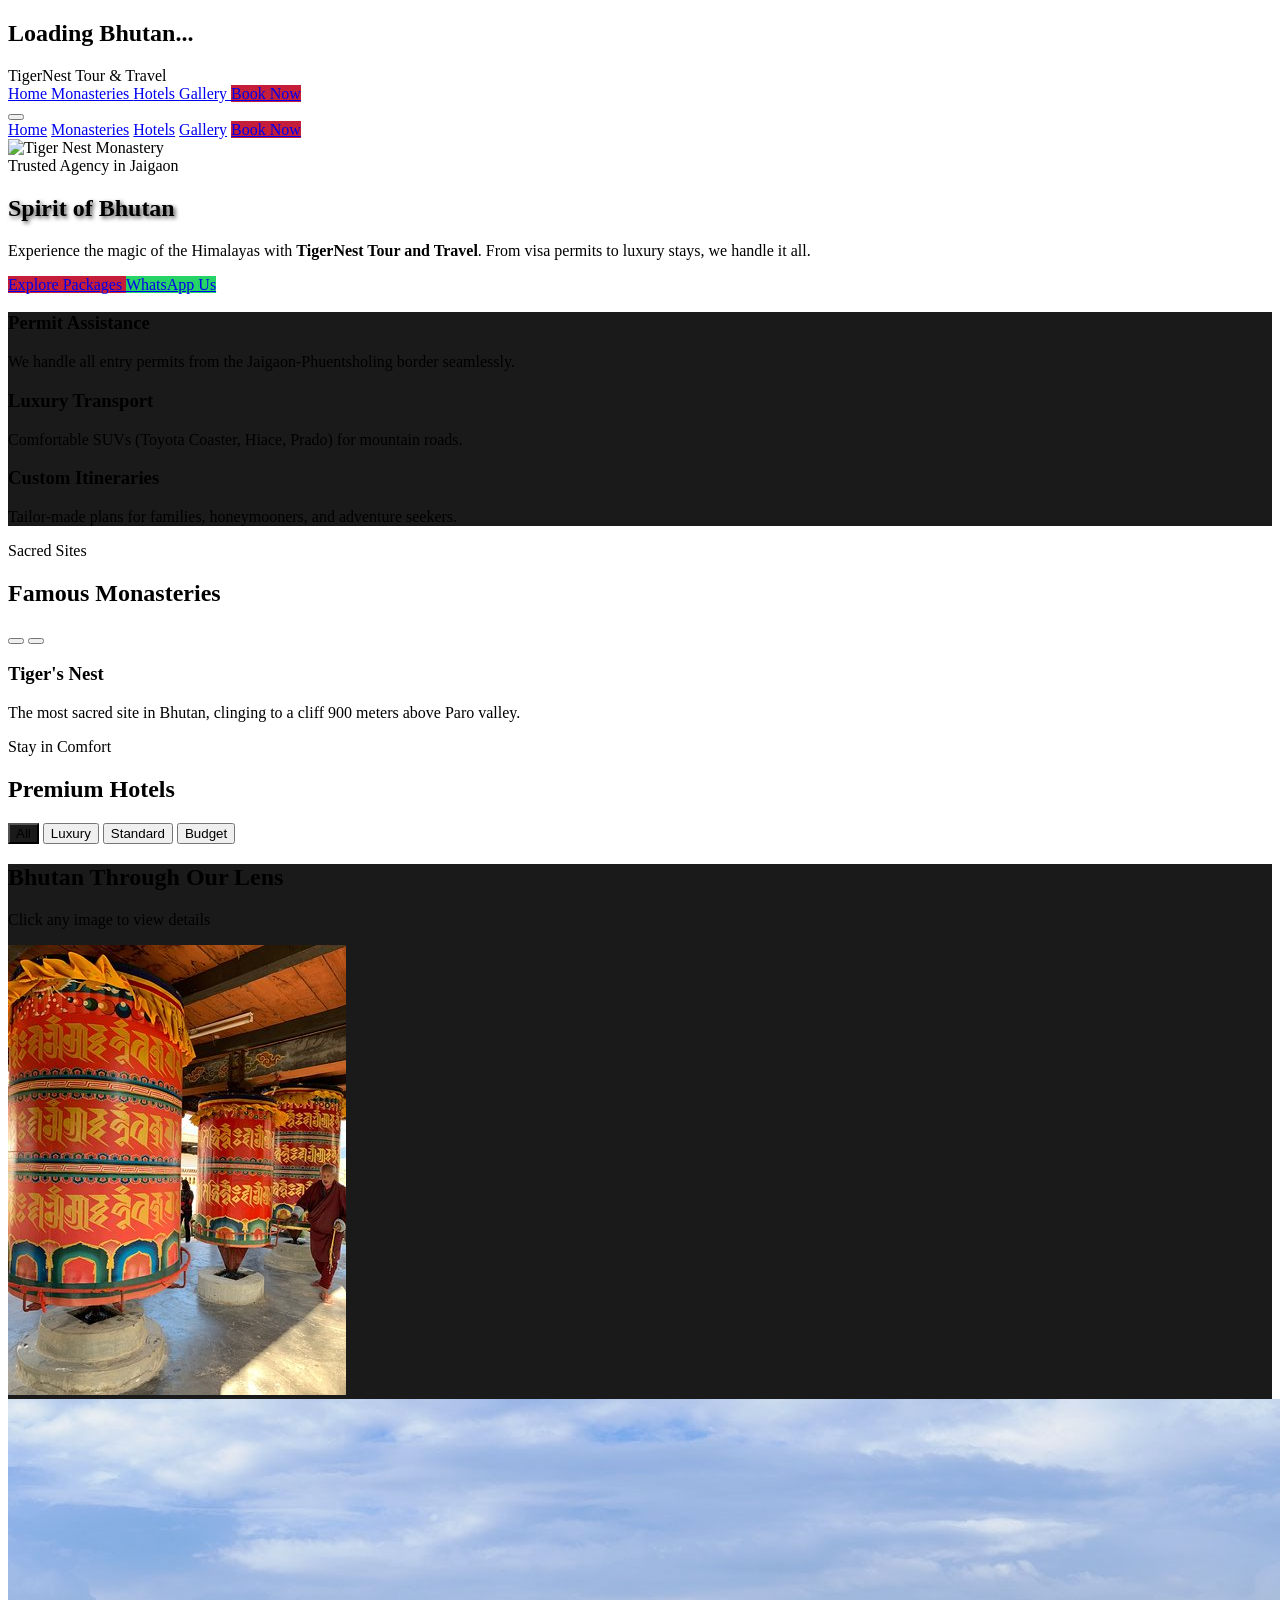
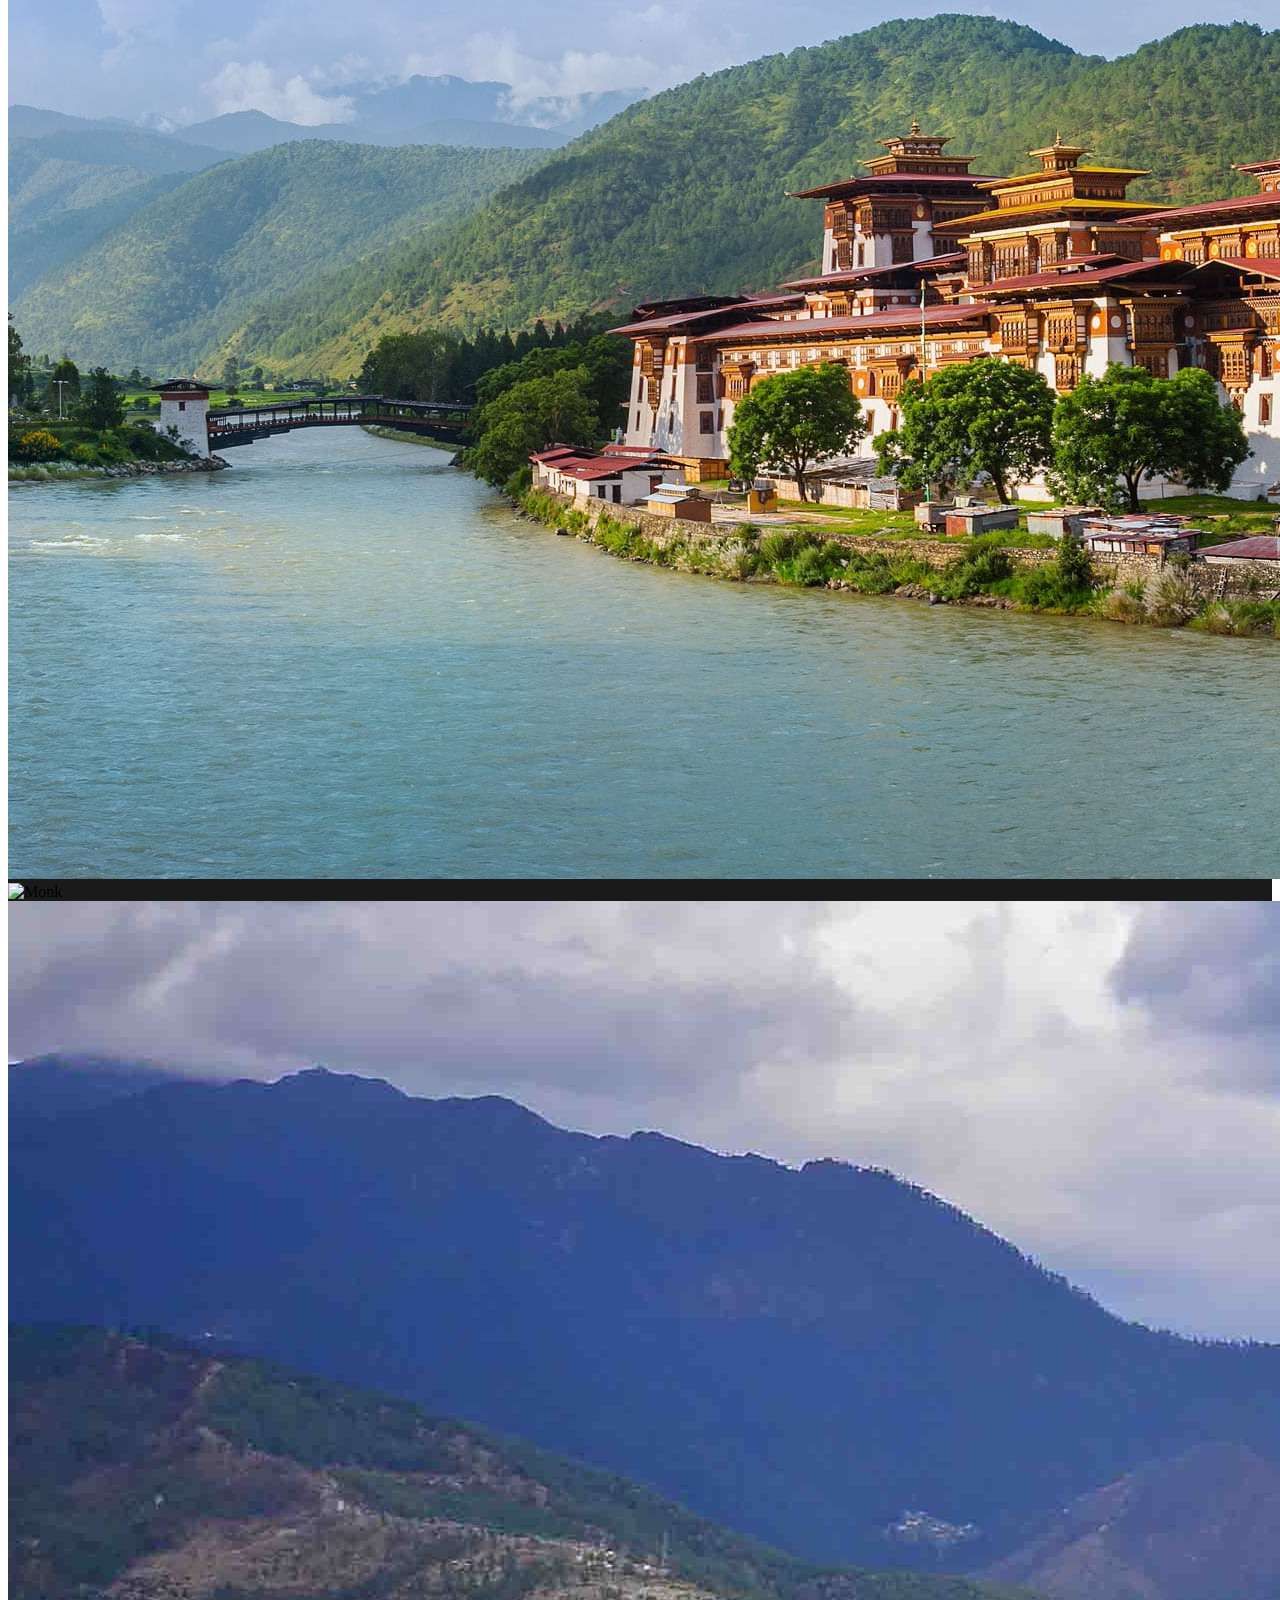
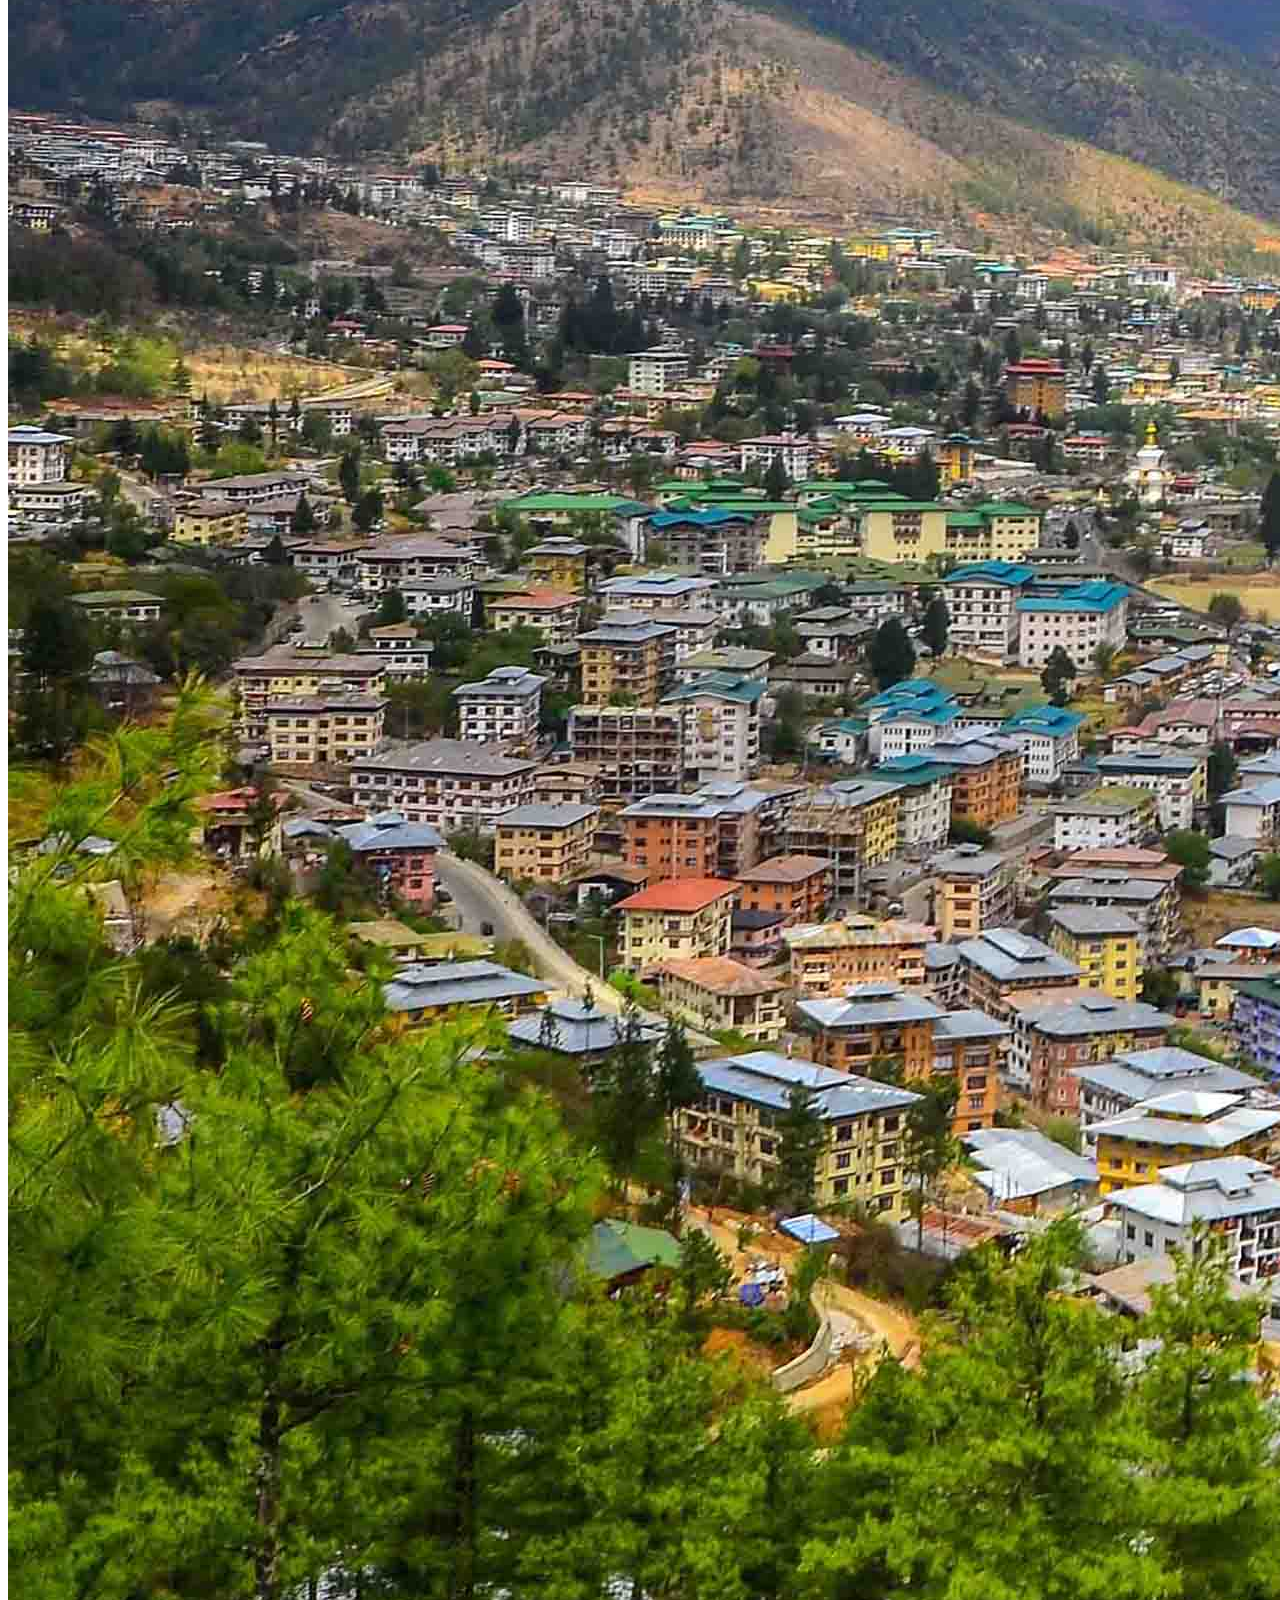
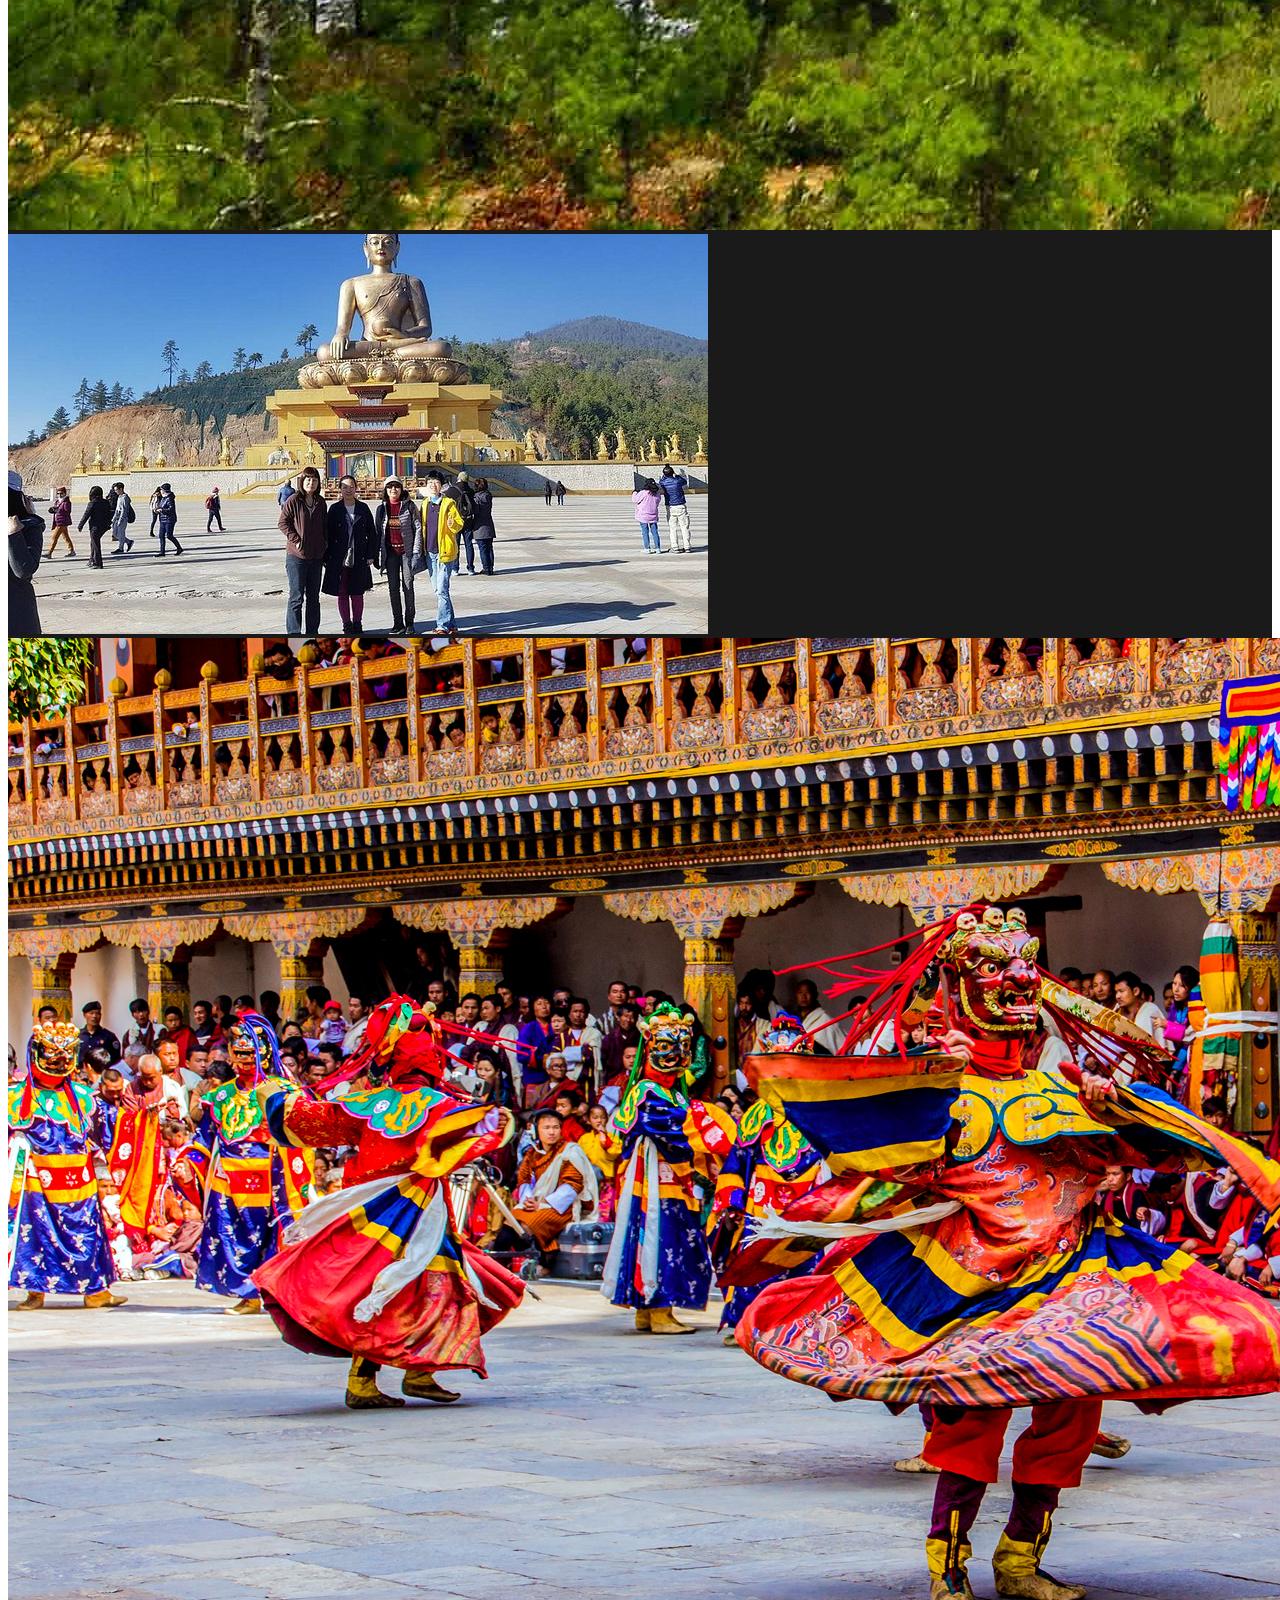
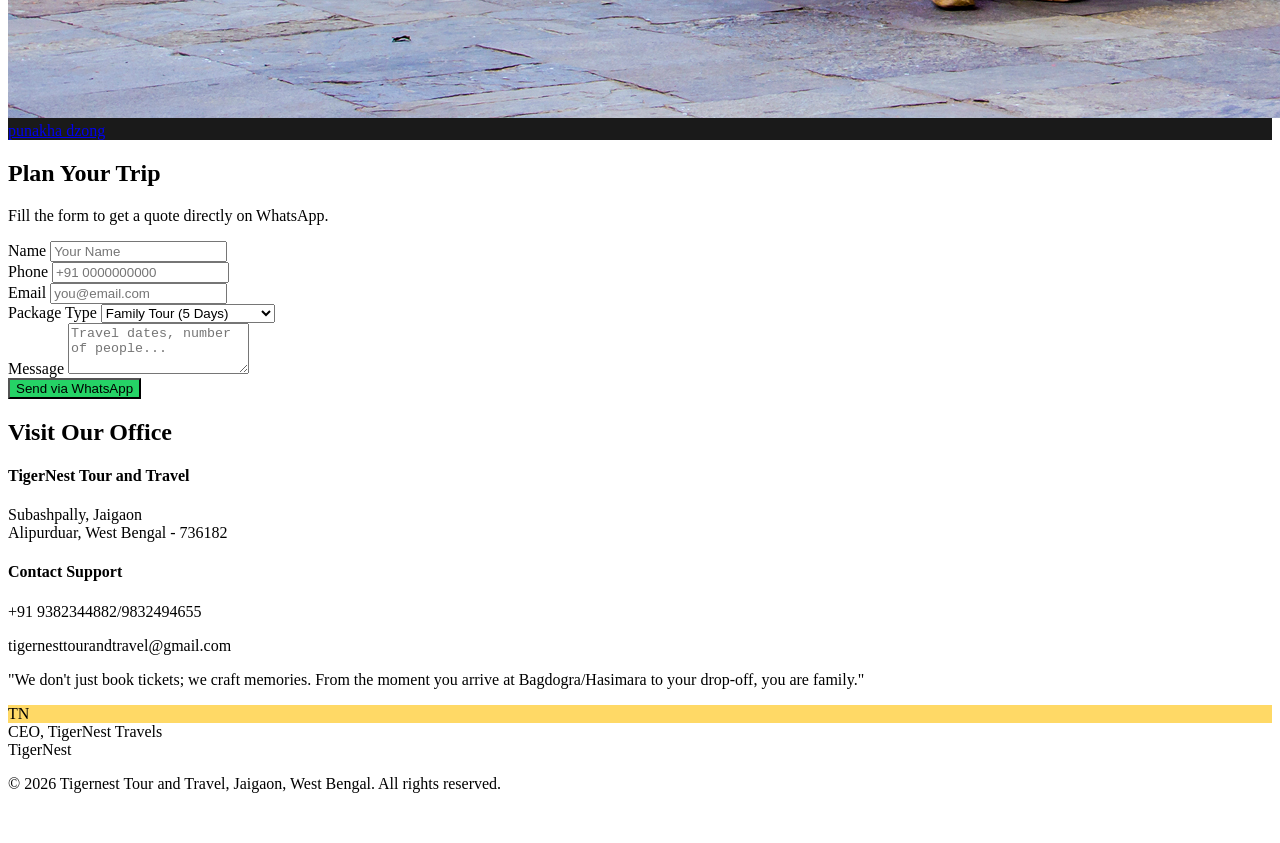
==== index.html @ ffed6dca "Add files via upload" ====
<!DOCTYPE html>
<html lang="en" class="scroll-smooth">
<head>
    <meta charset="UTF-8">
    <meta name="viewport" content="width=device-width, initial-scale=1.0">
    <title>TigerNest Tour and Travel | Bhutan Experts in Jaigaon</title>
    <meta name="description" content="Premier travel agency in Jaigaon offering exclusive Bhutan tour packages, hotel bookings, and monastery tours.">
    <link rel="stylesheet" href="style.css">
    
    <script src="https://cdn.tailwindcss.com"></script>
    <!-- Lucide Icons -->
    <script src="https://unpkg.com/lucide@latest"></script>
    
    <!-- Google Fonts -->
    <link href="https://fonts.googleapis.com/css2?family=Playfair+Display:wght@400;700&family=Lato:wght@300;400;700;900&display=swap" rel="stylesheet">
</head>
<body class="font-sans text-gray-800 bg-gray-50 overflow-x-hidden">
   
    <!-- Page Loader -->
    <div id="page-loader" class="fixed inset-0 z-[100] bg-white flex flex-col items-center justify-center transition-opacity duration-500">
        <div class="loader ease-linear rounded-full border-4 border-t-4 border-gray-200 h-16 w-16 mb-4"></div>
        <h2 class="text-xl font-serif text-bhutan-dark">Loading Bhutan...</h2>
    </div>

    <!-- Navigation -->
    <nav id="navbar" class="fixed w-full z-50 transition-all duration-300 bg-transparent text-white">
        <div class="max-w-7xl mx-auto px-4 sm:px-6 lg:px-8">
            <div class="flex justify-between items-center h-24">
                <!-- Logo -->
                <div class="flex items-center gap-3 group cursor-pointer" onclick="window.scrollTo(0,0)">
                    <div class="bg-white/10 p-2 rounded-lg backdrop-blur-sm group-hover:bg-bhutan-red transition duration-300">
                        <i data-lucide="mountain" class="w-8 h-8 text-bhutan-yellow"></i>
                    </div>
                    <div class="flex flex-col">
                        <span class="font-serif text-2xl font-bold tracking-wider leading-none">TigerNest</span>
                        <span class="text-[10px] uppercase tracking-[0.2em] text-bhutan-yellow font-bold">Tour & Travel</span>
                    </div>
                </div>

                <!-- Desktop Menu -->
                <div class="hidden lg:flex items-center space-x-8">
                    <a href="#home" class="nav-link hover:text-bhutan-yellow transition duration-300 relative group py-2">
                        Home
                        <span class="absolute bottom-0 left-0 w-0 h-0.5 bg-bhutan-yellow transition-all duration-300 group-hover:w-full"></span>
                    </a>
                    <a href="#destinations" class="nav-link hover:text-bhutan-yellow transition duration-300 relative group py-2">
                        Monasteries
                        <span class="absolute bottom-0 left-0 w-0 h-0.5 bg-bhutan-yellow transition-all duration-300 group-hover:w-full"></span>
                    </a>
                    <a href="#hotels" class="nav-link hover:text-bhutan-yellow transition duration-300 relative group py-2">
                        Hotels
                        <span class="absolute bottom-0 left-0 w-0 h-0.5 bg-bhutan-yellow transition-all duration-300 group-hover:w-full"></span>
                    </a>
                    <a href="#gallery" class="nav-link hover:text-bhutan-yellow transition duration-300 relative group py-2">
                        Gallery
                        <span class="absolute bottom-0 left-0 w-0 h-0.5 bg-bhutan-yellow transition-all duration-300 group-hover:w-full"></span>
                    </a>
                    <a href="#contact" class="bg-bhutan-red hover:bg-red-700 text-white px-6 py-2.5 rounded-full font-bold transition transform hover:scale-105 shadow-lg flex items-center gap-2">
                        <i data-lucide="calendar-check" class="w-4 h-4"></i> Book Now
                    </a>
                </div>

                <!-- Hamburger Button -->
                <button id="menu-btn" class="lg:hidden p-2 text-white focus:outline-none z-50 relative">
                    <div class="w-8 h-8 flex flex-col justify-center gap-1.5 hamburger-icon">
                        <span class="block w-full h-0.5 bg-current transition-transform duration-300 origin-center"></span>
                        <span class="block w-full h-0.5 bg-current transition-opacity duration-300"></span>
                        <span class="block w-full h-0.5 bg-current transition-transform duration-300 origin-center"></span>
                    </div>
                </button>
            </div>
        </div>

        <!-- Mobile Menu Overlay -->
        <div id="mobile-menu" class="fixed inset-0 bg-bhutan-dark/95 backdrop-blur-xl z-40 transform translate-x-full transition-transform duration-300 flex flex-col items-center justify-center space-y-8 lg:hidden">
            <a href="#home" class="text-2xl text-white font-serif hover:text-bhutan-yellow mobile-link">Home</a>
            <a href="#destinations" class="text-2xl text-white font-serif hover:text-bhutan-yellow mobile-link">Monasteries</a>
            <a href="#hotels" class="text-2xl text-white font-serif hover:text-bhutan-yellow mobile-link">Hotels</a>
            <a href="#gallery" class="text-2xl text-white font-serif hover:text-bhutan-yellow mobile-link">Gallery</a>
            <a href="#contact" class="px-8 py-3 bg-bhutan-red text-white rounded-full font-bold mobile-link">Book Now</a>
        </div>
    </nav>

    <!-- Hero Section -->
    <section id="home" class="relative h-screen flex items-center justify-center overflow-hidden">
        <!-- Background Slider (Simulated with 1 image for performance, but structure allows expansion) -->
        <div class="absolute inset-0 bg-black/40 z-10"></div>
        <div class="absolute inset-0 z-0 scale-110 animate-[kenburns_20s_infinite_alternate]">
            <img src="https://images.unsplash.com/photo-1572538727876-23d8b8691b8f?q=80&w=1920&auto=format&fit=crop" alt="Tiger Nest Monastery" class="w-full h-full object-cover">
        </div>
        
        <div class="relative z-20 text-center px-4 max-w-5xl mx-auto text-white">
            <div class="inline-block mb-4 px-4 py-1 border border-bhutan-yellow/50 rounded-full bg-black/20 backdrop-blur-sm animate-[fadeInDown_1s_ease-out]">
                <span class="text-bhutan-yellow uppercase tracking-widest text-sm font-bold">Trusted Agency in Jaigaon</span>
            </div>
            <h1 class="text-5xl md:text-7xl lg:text-8xl font-serif font-bold mb-6 text-shadow animate-[fadeInUp_1s_ease-out_0.3s_both]">
                Spirit of <span class="text-bhutan-yellow">Bhutan</span>
            </h1>
            <p class="text-lg md:text-2xl mb-10 max-w-3xl mx-auto text-gray-200 font-light animate-[fadeInUp_1s_ease-out_0.6s_both]">
                Experience the magic of the Himalayas with <strong>TigerNest Tour and Travel</strong>. From visa permits to luxury stays, we handle it all.
            </p>
            <div class="flex flex-col sm:flex-row gap-4 justify-center animate-[fadeInUp_1s_ease-out_0.9s_both]">
                <a href="#destinations" class="px-8 py-4 bg-bhutan-red text-white font-bold rounded-lg hover:bg-red-700 transition shadow-xl transform hover:-translate-y-1">
                    Explore Packages
                </a>
                <a href="https://wa.me/919382344882" class="px-8 py-4 bg-whatsapp text-white font-bold rounded-lg hover:bg-green-700 transition shadow-xl transform hover:-translate-y-1 flex items-center justify-center gap-2">
                    <i data-lucide="message-circle" class="w-5 h-5"></i> WhatsApp Us
                </a>
            </div>
        </div>

        <!-- Scroll Down Indicator -->
        <div class="absolute bottom-10 left-1/2 transform -translate-x-1/2 z-20 animate-bounce">
            <i data-lucide="chevron-down" class="w-8 h-8 text-white/70"></i>
        </div>
    </section>

    <!-- Services Banner -->
    <div class="bg-bhutan-dark py-12 relative z-30 -mt-2">
        <div class="max-w-7xl mx-auto px-4 sm:px-6 lg:px-8">
            <div class="grid grid-cols-1 md:grid-cols-3 gap-8 text-white text-center">
                <div class="p-6 border border-white/10 rounded-xl hover:bg-white/5 transition duration-300">
                    <div class="w-12 h-12 bg-bhutan-red/20 rounded-full flex items-center justify-center mx-auto mb-4 text-bhutan-red">
                        <i data-lucide="file-check" class="w-6 h-6"></i>
                    </div>
                    <h3 class="text-xl font-serif font-bold mb-2">Permit Assistance</h3>
                    <p class="text-gray-400 text-sm">We handle all entry permits from the Jaigaon-Phuentsholing border seamlessly.</p>
                </div>
                <div class="p-6 border border-white/10 rounded-xl hover:bg-white/5 transition duration-300">
                    <div class="w-12 h-12 bg-bhutan-yellow/20 rounded-full flex items-center justify-center mx-auto mb-4 text-bhutan-yellow">
                        <i data-lucide="car" class="w-6 h-6"></i>
                    </div>
                    <h3 class="text-xl font-serif font-bold mb-2">Luxury Transport</h3>
                    <p class="text-gray-400 text-sm">Comfortable SUVs (Toyota Coaster, Hiace, Prado) for mountain roads.</p>
                </div>
                <div class="p-6 border border-white/10 rounded-xl hover:bg-white/5 transition duration-300">
                    <div class="w-12 h-12 bg-blue-500/20 rounded-full flex items-center justify-center mx-auto mb-4 text-blue-400">
                        <i data-lucide="star" class="w-6 h-6"></i>
                    </div>
                    <h3 class="text-xl font-serif font-bold mb-2">Custom Itineraries</h3>
                    <p class="text-gray-400 text-sm">Tailor-made plans for families, honeymooners, and adventure seekers.</p>
                </div>
            </div>
        </div>
    </div>

    <!-- Interactive Monasteries Carousel -->
    <section id="destinations" class="py-20 bg-white overflow-hidden">
        <div class="max-w-7xl mx-auto px-4 sm:px-6 lg:px-8">
            <div class="text-center mb-16">
                <span class="text-bhutan-red font-bold uppercase tracking-wider text-sm">Sacred Sites</span>
                <h2 class="text-4xl md:text-5xl font-serif font-bold text-bhutan-dark mt-2">Famous Monasteries</h2>
                <div class="w-24 h-1 bg-bhutan-yellow mx-auto mt-4 rounded-full"></div>
            </div>

            <!-- Custom Carousel Container -->
            <div class="relative group">
                <div class="overflow-hidden rounded-2xl shadow-2xl aspect-[16/9] md:aspect-[21/9] bg-gray-100 relative" id="carousel-container">
                    <div class="carousel-track h-full" id="carousel-track">
                        <!-- Dynamic Content Inserted via JS -->
                    </div>
                    
                    <!-- Text Overlay Gradient -->
                    <div class="absolute inset-0 bg-gradient-to-t from-black/90 via-transparent to-transparent pointer-events-none"></div>
                </div>

                <!-- Controls -->
                <button id="prev-slide" class="absolute left-4 top-1/2 -translate-y-1/2 bg-white/20 hover:bg-white/40 backdrop-blur-md p-3 rounded-full text-white transition transform hover:scale-110 z-10">
                    <i data-lucide="chevron-left" class="w-8 h-8"></i>
                </button>
                <button id="next-slide" class="absolute right-4 top-1/2 -translate-y-1/2 bg-white/20 hover:bg-white/40 backdrop-blur-md p-3 rounded-full text-white transition transform hover:scale-110 z-10">
                    <i data-lucide="chevron-right" class="w-8 h-8"></i>
                </button>

                <!-- Caption Container -->
                <div class="absolute bottom-8 left-8 right-8 z-10 text-white pointer-events-none">
                    <h3 id="slide-title" class="text-3xl md:text-5xl font-serif font-bold mb-2 transition-all duration-300 transform translate-y-0 opacity-100">Tiger's Nest</h3>
                    <p id="slide-desc" class="text-lg md:text-xl text-gray-200 max-w-2xl transition-all duration-300 delay-100">The most sacred site in Bhutan, clinging to a cliff 900 meters above Paro valley.</p>
                </div>

                <!-- Dots -->
                <div class="absolute bottom-4 left-1/2 -translate-x-1/2 flex space-x-2 z-10" id="carousel-indicators">
                    <!-- Dots injected via JS -->
                </div>
            </div>
        </div>
    </section>

    <!-- Filterable Hotels Section -->
    <section id="hotels" class="py-20 bg-bhutan-light/30">
        <div class="max-w-7xl mx-auto px-4 sm:px-6 lg:px-8">
            <div class="flex flex-col md:flex-row justify-between items-end mb-12">
                <div>
                    <span class="text-bhutan-red font-bold uppercase tracking-wider text-sm">Stay in Comfort</span>
                    <h2 class="text-4xl font-serif font-bold text-bhutan-dark mt-2">Premium Hotels</h2>
                </div>
                
                <!-- Filter Buttons -->
                <div class="flex gap-2 mt-4 md:mt-0 bg-white p-1 rounded-lg shadow-sm">
                    <button class="filter-btn active px-4 py-2 rounded-md text-sm font-bold transition duration-300 bg-bhutan-dark text-white" data-filter="all">All</button>
                    <button class="filter-btn px-4 py-2 rounded-md text-sm font-bold text-gray-600 hover:bg-gray-100 transition duration-300" data-filter="luxury">Luxury</button>
                    <button class="filter-btn px-4 py-2 rounded-md text-sm font-bold text-gray-600 hover:bg-gray-100 transition duration-300" data-filter="standard">Standard</button>
                    <button class="filter-btn px-4 py-2 rounded-md text-sm font-bold text-gray-600 hover:bg-gray-100 transition duration-300" data-filter="budget">Budget</button>
                </div>
            </div>

            <!-- Grid -->
            <div class="grid grid-cols-1 md:grid-cols-2 lg:grid-cols-3 gap-8" id="hotel-grid">
                <!-- Items injected via JS -->
            </div>
        </div>
    </section>

    <!-- Gallery Section (Lightbox) -->
    <section id="gallery" class="py-20 bg-bhutan-dark text-white">
        <div class="max-w-7xl mx-auto px-4 sm:px-6 lg:px-8">
            <div class="text-center mb-12">
                <h2 class="text-4xl font-serif font-bold">Bhutan Through Our Lens</h2>
                <p class="text-gray-400 mt-2">Click any image to view details</p>
            </div>
            
            <div class="columns-1 md:columns-2 lg:columns-3 gap-4 space-y-4">
                <!-- Gallery Item 1 -->
                <div class="break-inside-avoid relative group cursor-pointer overflow-hidden rounded-lg" onclick="openLightbox(this)">
                    <img src="images/wheels.jpg" class="w-full transition duration-500 group-hover:scale-110" alt="Prayer Wheels">
                    <div class="absolute inset-0 bg-black/50 opacity-0 group-hover:opacity-100 transition duration-300 flex items-center justify-center">
                        <i data-lucide="zoom-in" class="text-white w-8 h-8"></i>
                    </div>
                </div>
                <!-- Gallery Item 2 -->
                <div class="break-inside-avoid relative group cursor-pointer overflow-hidden rounded-lg" onclick="openLightbox(this)">
                    <img src="images/punakhadzong.jpg" class="w-full transition duration-500 group-hover:scale-110" alt="Punakha Dzong">
                    <div class="absolute inset-0 bg-black/50 opacity-0 group-hover:opacity-100 transition duration-300 flex items-center justify-center">
                        <i data-lucide="zoom-in" class="text-white w-8 h-8"></i>
                    </div>
                </div>
                 <!-- Gallery Item 3 -->
                 <div class="break-inside-avoid relative group cursor-pointer overflow-hidden rounded-lg" onclick="openLightbox(this)">
                    <img src="https://images.unsplash.com/photo-1580974852861-c381510bc98a?q=80&w=600&auto=format&fit=crop" class="w-full transition duration-500 group-hover:scale-110" alt="Monk">
                    <div class="absolute inset-0 bg-black/50 opacity-0 group-hover:opacity-100 transition duration-300 flex items-center justify-center">
                        <i data-lucide="zoom-in" class="text-white w-8 h-8"></i>
                    </div>
                </div>
                <!-- Gallery Item 4 -->
                <div class="break-inside-avoid relative group cursor-pointer overflow-hidden rounded-lg" onclick="openLightbox(this)">
                    <img src="images/thimphucity.jpg" class="w-full transition duration-500 group-hover:scale-110" alt="Thimphu City">
                    <div class="absolute inset-0 bg-black/50 opacity-0 group-hover:opacity-100 transition duration-300 flex items-center justify-center">
                        <i data-lucide="zoom-in" class="text-white w-8 h-8"></i>
                    </div>
                </div>
                <!-- Gallery Item 5 -->
                <div class="break-inside-avoid relative group cursor-pointer overflow-hidden rounded-lg" onclick="openLightbox(this)">
                    <img src="images/buddhapoint.jpg" class="w-full transition duration-500 group-hover:scale-110" alt="Buddha Point">
                    <div class="absolute inset-0 bg-black/50 opacity-0 group-hover:opacity-100 transition duration-300 flex items-center justify-center">
                        <i data-lucide="zoom-in" class="text-white w-8 h-8"></i>
                    </div>
                </div>
                <!-- Gallery Item 6 -->
                <div class="break-inside-avoid relative group cursor-pointer overflow-hidden rounded-lg" onclick="openLightbox(this)">
                    <img src="images/festival.jpg" class="w-full transition duration-500 group-hover:scale-110" alt="Festival Dance">
                    <div class="absolute inset-0 bg-black/50 opacity-0 group-hover:opacity-100 transition duration-300 flex items-center justify-center">
                        <i data-lucide="zoom-in" class="text-white w-8 h-8"></i>
                        <a href="https://www.andbeyond.com/experiences/asia/bhutan/punakha/punakha-dzong/" alt="Visit Punakha Dzong">punakha dzong</a>
                    </div>
                </div>
            </div>
        </div>
    </section>

    <!-- Contact & Location -->
    <section id="contact" class="py-20 bg-white relative">
        <div class="absolute top-0 right-0 w-1/3 h-full bg-bhutan-light/50 hidden lg:block skew-x-12 transform translate-x-20"></div>
        
        <div class="max-w-7xl mx-auto px-4 sm:px-6 lg:px-8 relative z-10">
            <div class="grid grid-cols-1 lg:grid-cols-2 gap-16">
                <!-- Form -->
                <div class="bg-white p-8 md:p-10 rounded-2xl shadow-2xl border-t-4 border-bhutan-red">
                    <h2 class="text-3xl font-serif font-bold mb-2 text-bhutan-dark">Plan Your Trip</h2>
                    <p class="text-gray-500 mb-8">Fill the form to get a quote directly on WhatsApp.</p>
                    
                    <form id="bookingForm" onsubmit="sendToWhatsApp(event)" class="space-y-6">
                        <div class="grid grid-cols-2 gap-6">
                            <div>
                                <label class="text-xs font-bold uppercase text-gray-500 tracking-wider">Name</label>
                                <input type="text" id="name" required class="w-full border-b-2 border-gray-200 py-3 focus:outline-none focus:border-bhutan-red transition bg-transparent" placeholder="Your Name">
                            </div>
                            <div>
                                <label class="text-xs font-bold uppercase text-gray-500 tracking-wider">Phone</label>
                                <input type="tel" id="phone" required class="w-full border-b-2 border-gray-200 py-3 focus:outline-none focus:border-bhutan-red transition bg-transparent" placeholder="+91 0000000000">
                            </div>
                        </div>
                        <div>
                            <label class="text-xs font-bold uppercase text-gray-500 tracking-wider">Email</label>
                            <input type="email" id="email" class="w-full border-b-2 border-gray-200 py-3 focus:outline-none focus:border-bhutan-red transition bg-transparent" placeholder="you@email.com">
                        </div>
                        <div>
                            <label class="text-xs font-bold uppercase text-gray-500 tracking-wider">Package Type</label>
                            <select id="package" class="w-full border-b-2 border-gray-200 py-3 focus:outline-none focus:border-bhutan-red transition bg-transparent">
                                <option>Family Tour (5 Days)</option>
                                <option>Honeymoon Special</option>
                                <option>Adventure & Trekking</option>
                                <option>Spiritual / Monastery Tour</option>
                                <option>Custom Itinerary</option>
                            </select>
                        </div>
                        <div>
                            <label class="text-xs font-bold uppercase text-gray-500 tracking-wider">Message</label>
                            <textarea id="message" rows="3" class="w-full border-b-2 border-gray-200 py-3 focus:outline-none focus:border-bhutan-red transition bg-transparent resize-none" placeholder="Travel dates, number of people..."></textarea>
                        </div>
                        <button type="submit" class="w-full bg-whatsapp text-white font-bold py-4 rounded-lg hover:bg-green-700 transition flex items-center justify-center gap-2 group">
                            Send via WhatsApp 
                            <i data-lucide="send" class="w-5 h-5 group-hover:translate-x-1 transition"></i>
                        </button>
                    </form>
                </div>

                <!-- Info -->
                <div class="flex flex-col justify-center space-y-10">
                    <div>
                        <h2 class="text-4xl font-serif font-bold text-bhutan-dark mb-6">Visit Our Office</h2>
                        <div class="flex items-start gap-4">
                            <div class="bg-bhutan-red/10 p-3 rounded-full text-bhutan-red">
                                <i data-lucide="map-pin" class="w-6 h-6"></i>
                            </div>
                            <div>
                                <h4 class="font-bold text-lg">TigerNest Tour and Travel</h4>
                                <p class="text-gray-600">Subashpally, Jaigaon<br>Alipurduar, West Bengal - 736182</p>
                            </div>
                        </div>
                    </div>

                    <div class="flex items-start gap-4">
                        <div class="bg-bhutan-red/10 p-3 rounded-full text-bhutan-red">
                            <i data-lucide="phone-call" class="w-6 h-6"></i>
                        </div>
                        <div>
                            <h4 class="font-bold text-lg">Contact Support</h4>
                            <p class="text-gray-600">+91 9382344882/9832494655</p>
                            <p class="text-gray-600">tigernesttourandtravel@gmail.com</p>
                        </div>
                    </div>

                    <div class="bg-gradient-to-r from-bhutan-dark to-black p-8 rounded-2xl text-white shadow-xl relative overflow-hidden">
                        <i data-lucide="quote" class="absolute top-4 right-4 w-12 h-12 text-white/10"></i>
                        <p class="italic text-lg mb-4">"We don't just book tickets; we craft memories. From the moment you arrive at Bagdogra/Hasimara to your drop-off, you are family."</p>
                        <div class="flex items-center gap-3">
                            <div class="w-10 h-10 bg-bhutan-yellow rounded-full flex items-center justify-center text-bhutan-dark font-bold">TN</div>
                            <span class="font-bold">CEO, TigerNest Travels</span>
                        </div>
                    </div>
                </div>
            </div>
        </div>
    </section>

    <!-- Footer -->
    <footer class="bg-gray-900 text-gray-400 py-12 border-t border-gray-800">
        <div class="max-w-7xl mx-auto px-4 text-center">
            <div class="flex justify-center items-center gap-2 mb-4">
                <i data-lucide="mountain" class="text-bhutan-yellow w-6 h-6"></i>
                <span class="text-xl font-serif text-white font-bold">TigerNest</span>
            </div>
            <p class="text-sm mb-8">© 2026 Tigernest Tour and Travel, Jaigaon, West Bengal. All rights reserved.</P>
            <div class="flex justify-center gap-6">
                <a href="#" class="hover:text-white transition"><i data-lucide="facebook"></i></a>
                <a href="#" class="hover:text-white transition"><i data-lucide="instagram"></i></a>
                <a href="#" class="hover:text-white transition"><i data-lucide="twitter"></i></a>
            </div>
        </div>
    </footer>

    <!-- Lightbox Overlay -->
    <div id="lightbox" class="fixed inset-0 z-[60] bg-black/95 flex items-center justify-center p-4 lightbox">
        <button onclick="closeLightbox()" class="absolute top-4 right-4 text-white hover:text-bhutan-red transition">
            <i data-lucide="x" class="w-10 h-10"></i>
        </button>
        <img id="lightbox-img" src="" class="max-h-[90vh] max-w-[95vw] rounded shadow-2xl border border-white/20">
        <p id="lightbox-caption" class="absolute bottom-8 text-white bg-black/50 px-4 py-2 rounded backdrop-blur-sm"></p>
    </div>
    <script>
        lucide.createIcons();
    </script>
    <script src="script.js"></script>
</body>
</html>
---- style.css ----
/* Custom Scrollbar */
        ::-webkit-scrollbar { width: 10px; }
        ::-webkit-scrollbar-track { background: #f1f1f1; }
        ::-webkit-scrollbar-thumb { background: #E84C3D; border-radius: 5px; }
        ::-webkit-scrollbar-thumb:hover { background: #c0392b; }

        /* Loader Animation */
        .loader {
            border-top-color: #E84C3D;
            -webkit-animation: spinner 1.5s linear infinite;
            animation: spinner 1.5s linear infinite;
        }
        @keyframes spinner {
            0% { transform: rotate(0deg); }
            100% { transform: rotate(360deg); }
        }

        /* Carousel Styles */
        .carousel-track {
            display: flex;
            transition: transform 0.5s ease-in-out;
        }
        .carousel-slide {
            min-width: 100%;
            padding: 0 1rem;
        }

        /* Lightbox Fade */
        .lightbox {
            opacity: 0;
            pointer-events: none;
            transition: opacity 0.3s ease;
        }
        .lightbox.active {
            opacity: 1;
            pointer-events: all;
        }

        /* Hero Text Shadow */
        .text-shadow {
            text-shadow: 2px 2px 4px rgba(0,0,0,0.7);
        }
          
        :root {
            --bhutan-red: #c41e3a;
            --bhutan-yellow: #ffd966;
            --bhutan-dark: #1a1a1a;
            --bhutan-light: #f5f5f5;
            --whatsapp: #25d366;
        }

        .loader {
            border-top-color: var(--bhutan-red);
            animation: spin 1s linear infinite;
        }

        @keyframes spin {
            0% { transform: rotate(0deg); }
            100% { transform: rotate(360deg); }
        }

        @keyframes kenburns {
            0% { transform: scale(1); }
            100% { transform: scale(1.1); }
        }

        @keyframes fadeInDown {
            from { opacity: 0; transform: translateY(-20px); }
            to { opacity: 1; transform: translateY(0); }
        }

        @keyframes fadeInUp {
            from { opacity: 0; transform: translateY(20px); }
            to { opacity: 1; transform: translateY(0); }
        }

        .bhutan-red { color: var(--bhutan-red); }
        .bg-bhutan-red { background-color: var(--bhutan-red); }
        .bhutan-yellow { color: var(--bhutan-yellow); }
        .bg-bhutan-yellow { background-color: var(--bhutan-yellow); }
        .bhutan-dark { color: var(--bhutan-dark); }
        .bg-bhutan-dark { background-color: var(--bhutan-dark); }
        .bhutan-light { color: var(--bhutan-light); }
        .bg-bhutan-light { background-color: var(--bhutan-light); }
        .whatsapp { color: var(--whatsapp); }
        .bg-whatsapp { background-color: var(--whatsapp); }
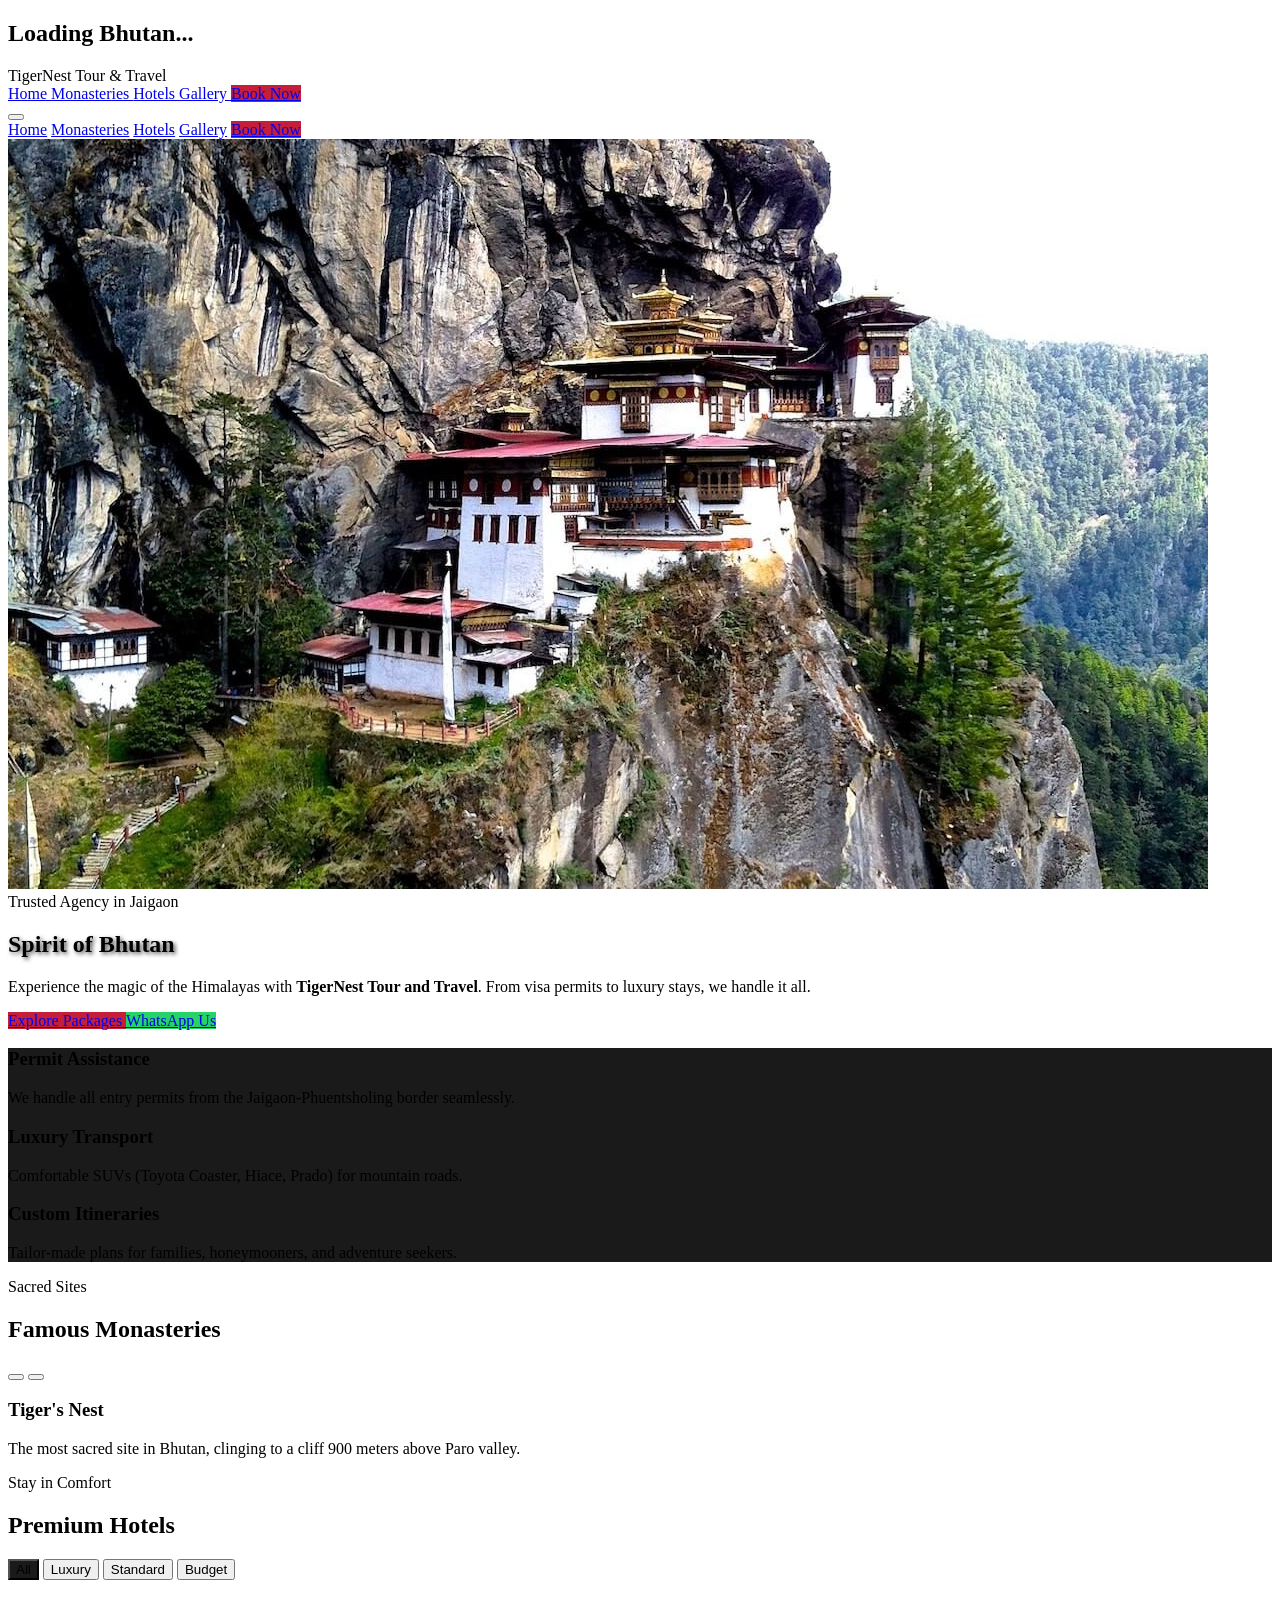
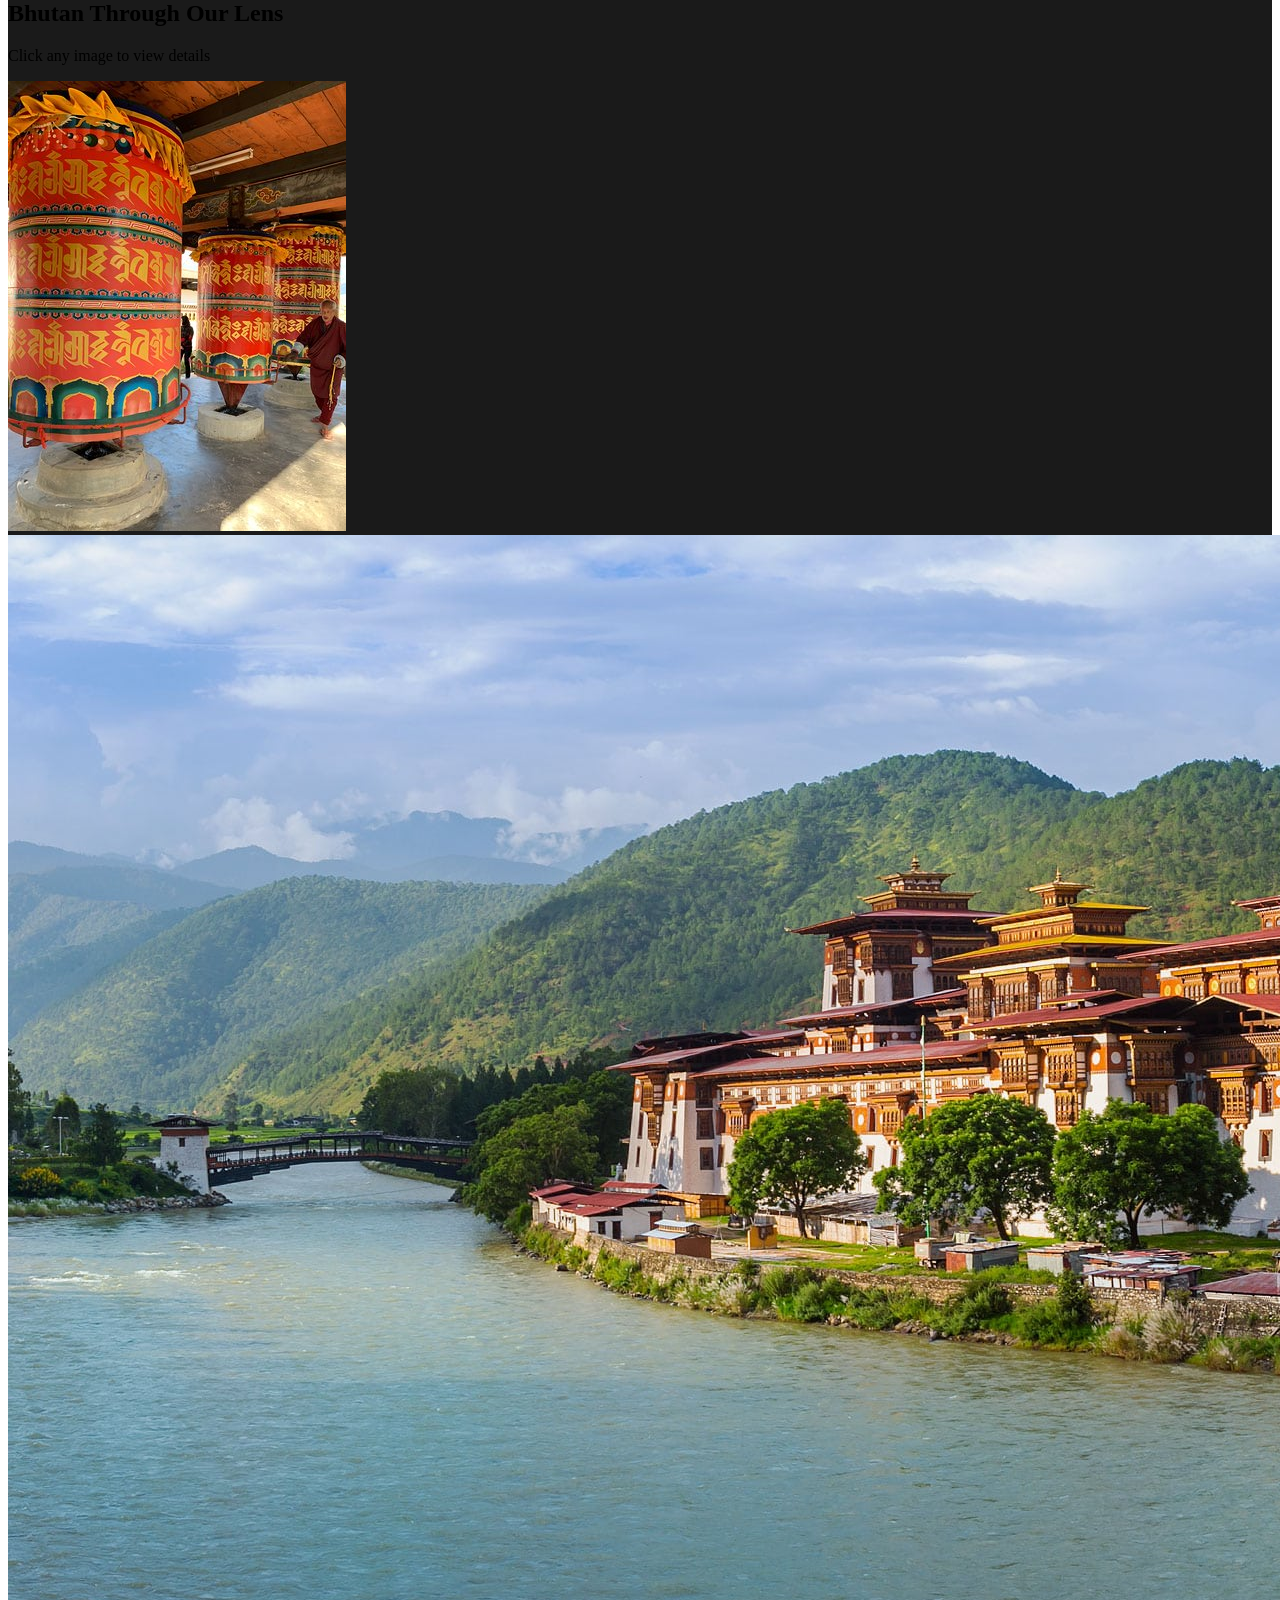
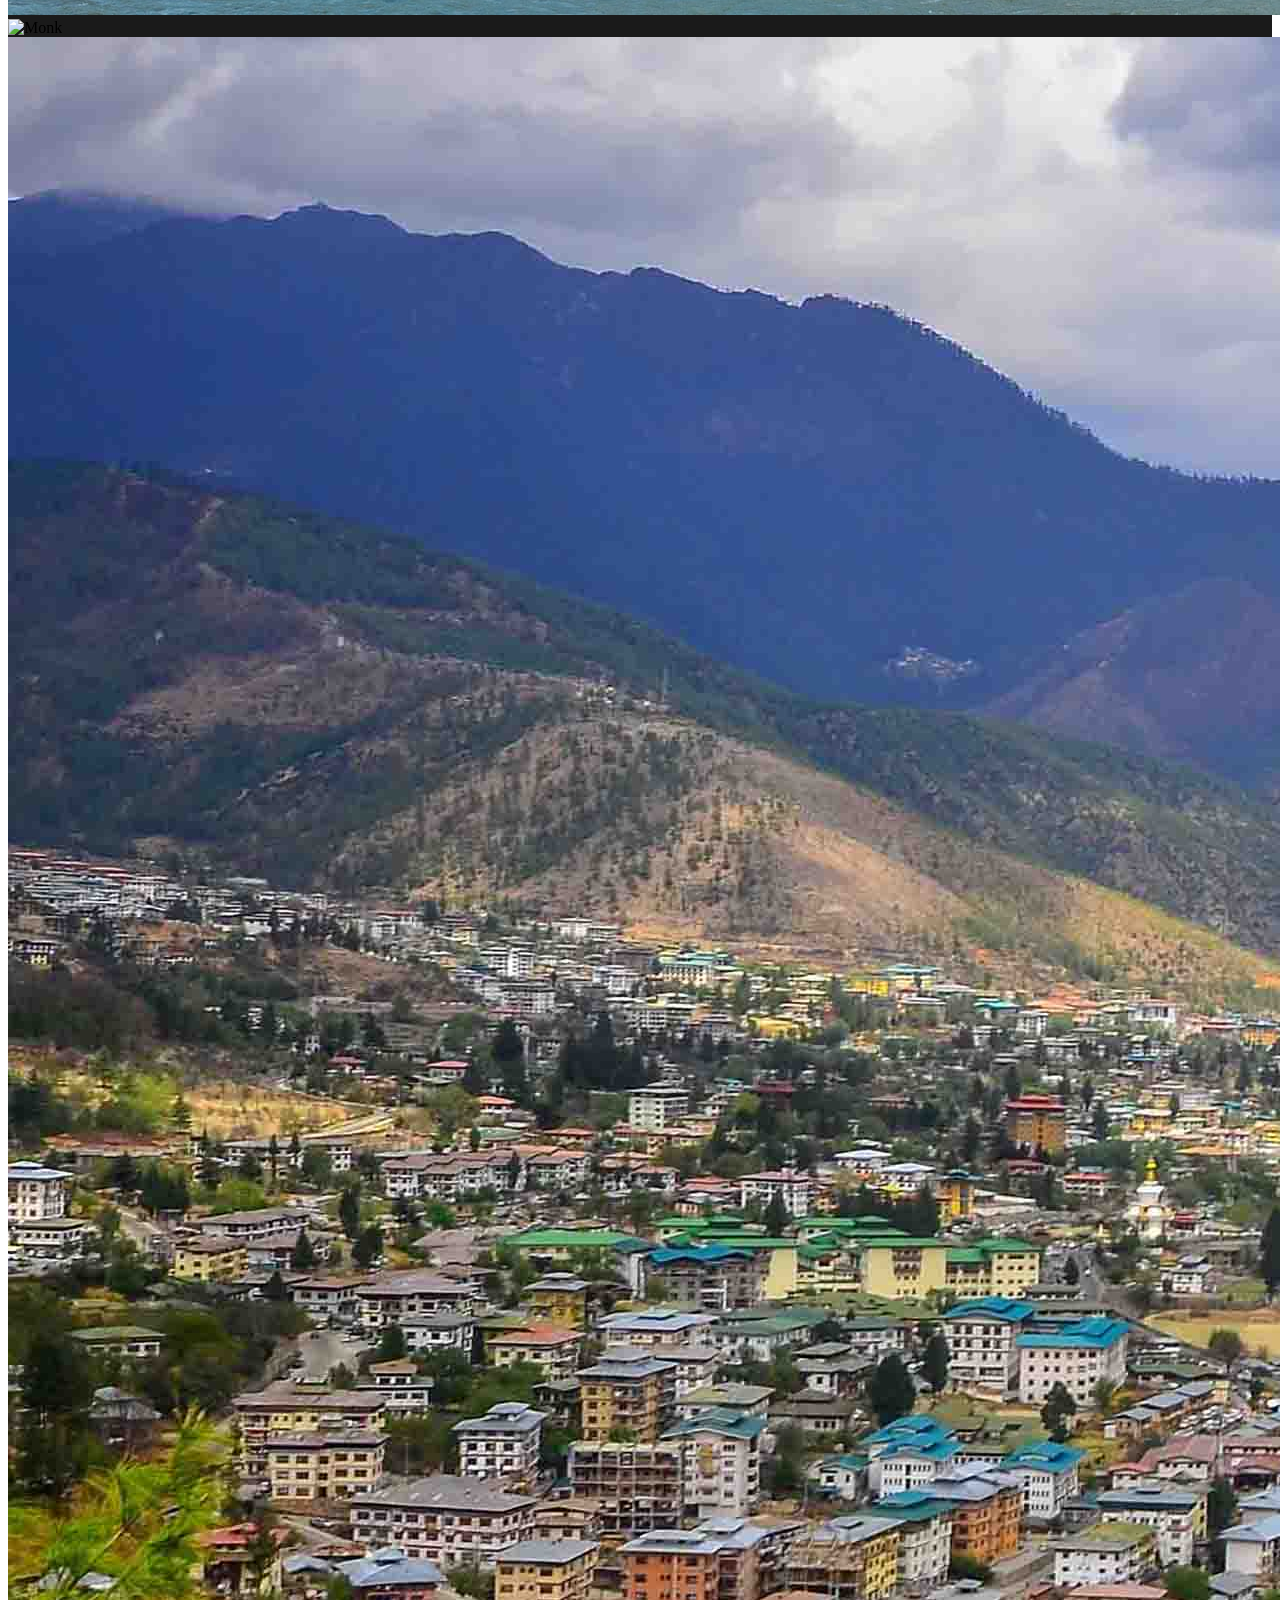
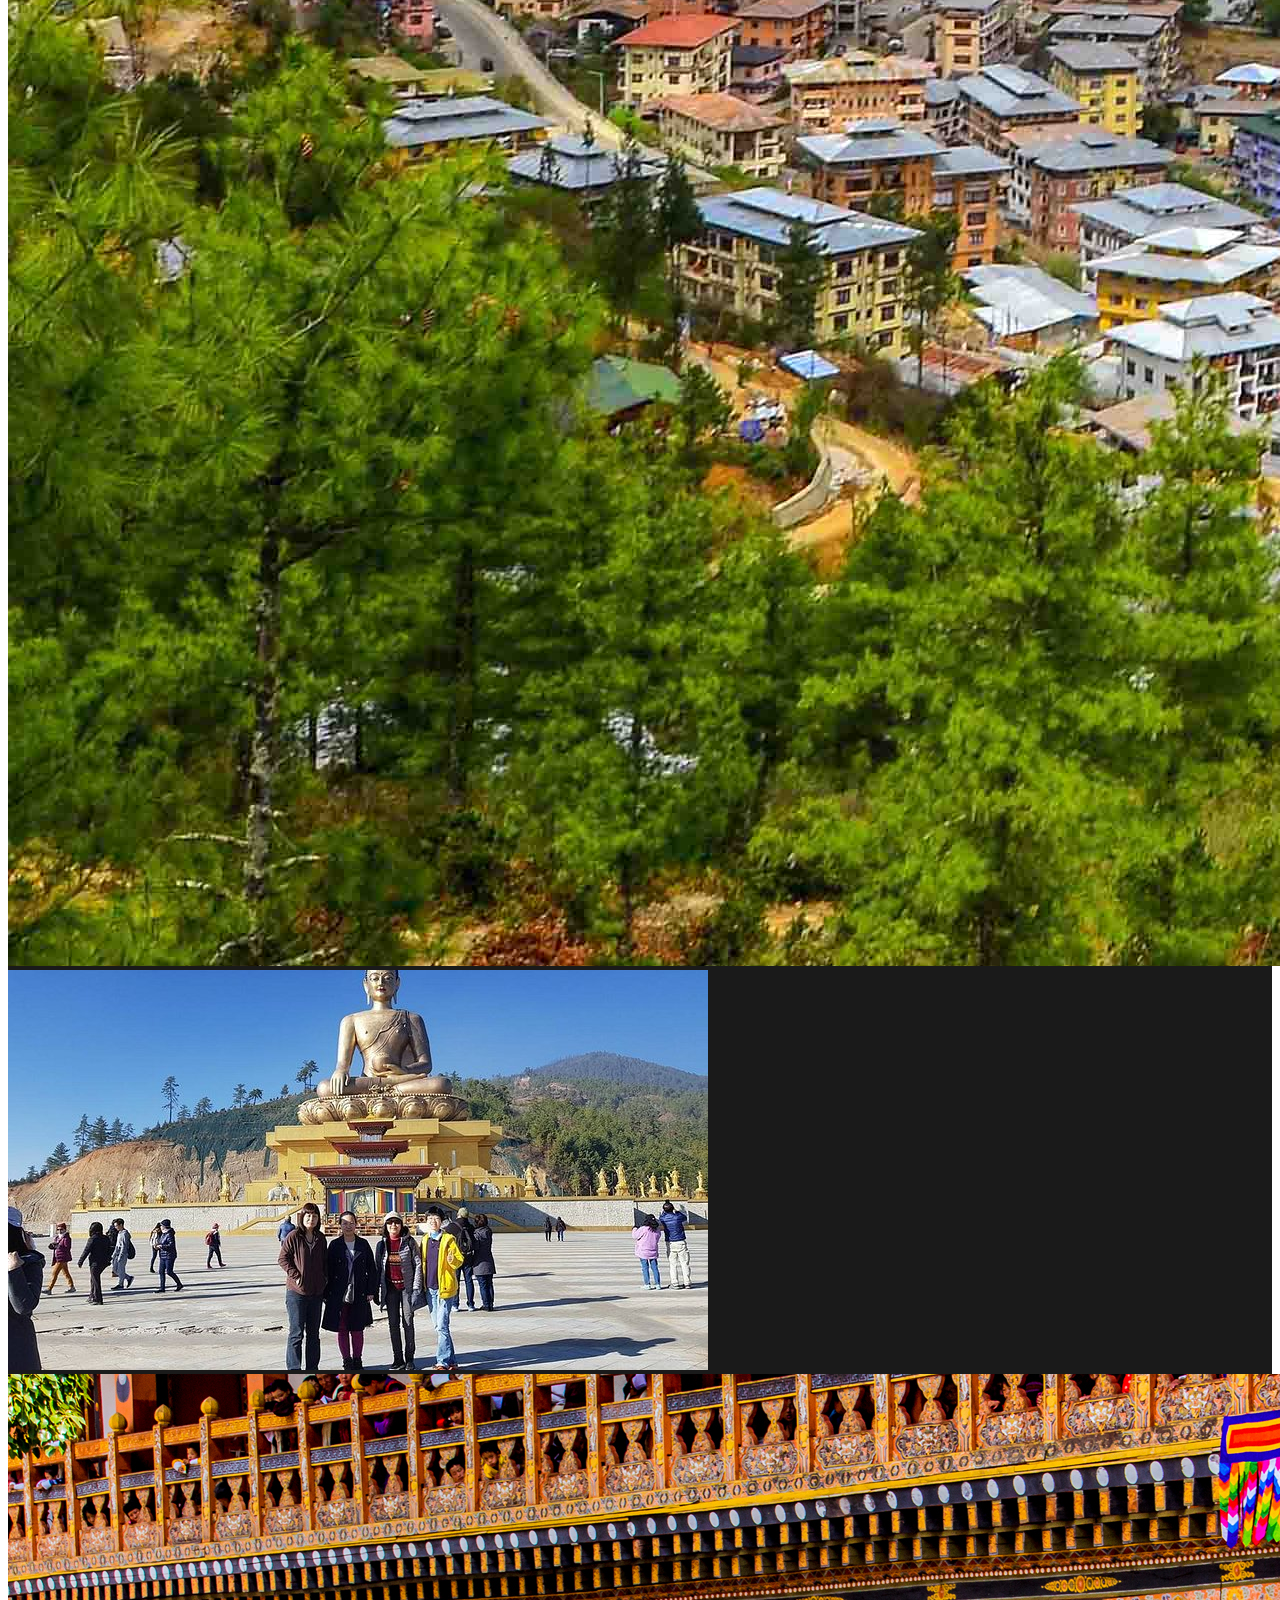
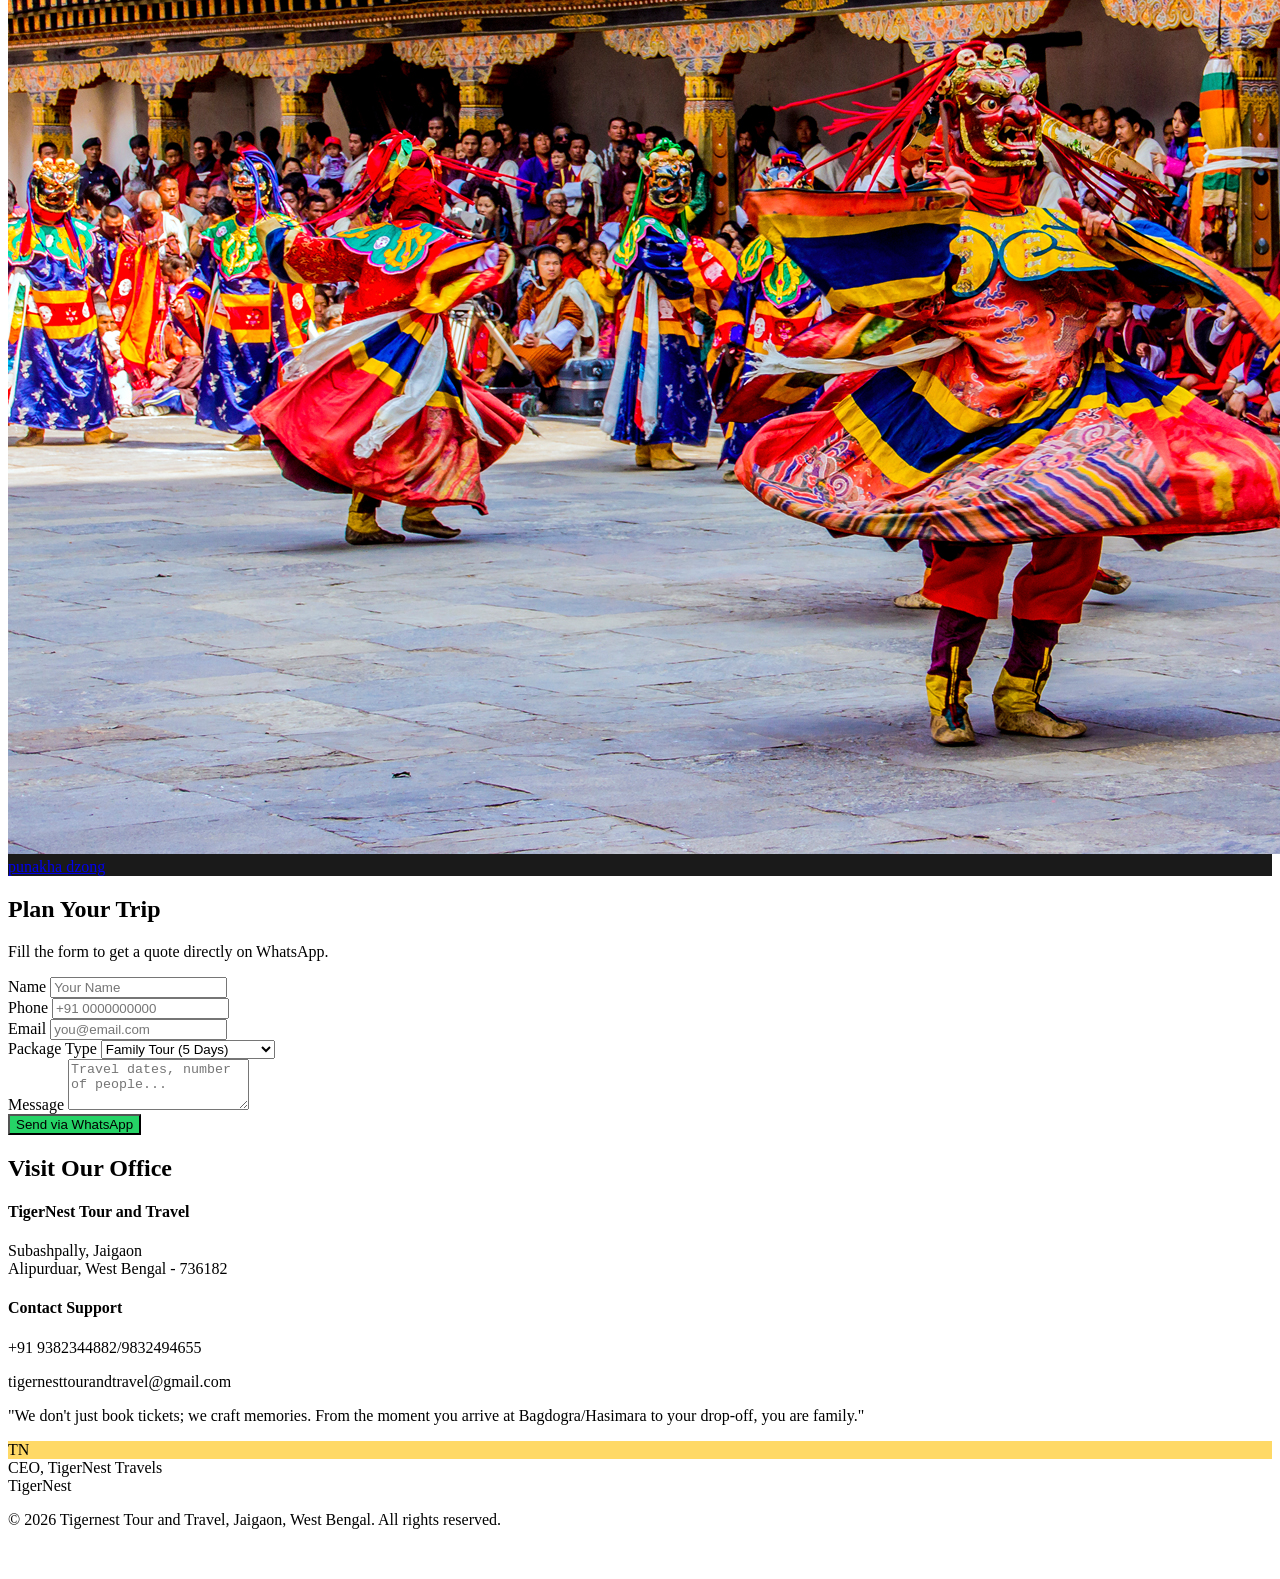
==== commit dbd05d97: "Update index.html" ====
--- a/index.html
+++ b/index.html
@@ -86,7 +86,7 @@
         <!-- Background Slider (Simulated with 1 image for performance, but structure allows expansion) -->
         <div class="absolute inset-0 bg-black/40 z-10"></div>
         <div class="absolute inset-0 z-0 scale-110 animate-[kenburns_20s_infinite_alternate]">
-            <img src="https://images.unsplash.com/photo-1572538727876-23d8b8691b8f?q=80&w=1920&auto=format&fit=crop" alt="Tiger Nest Monastery" class="w-full h-full object-cover">
+            <img src="images/tigernest.jpg" alt="Tiger Nest Monastery" class="w-full h-full object-cover">
         </div>
         
         <div class="relative z-20 text-center px-4 max-w-5xl mx-auto text-white">
@@ -382,4 +382,4 @@
     </script>
     <script src="script.js"></script>
 </body>
-</html>+</html>
